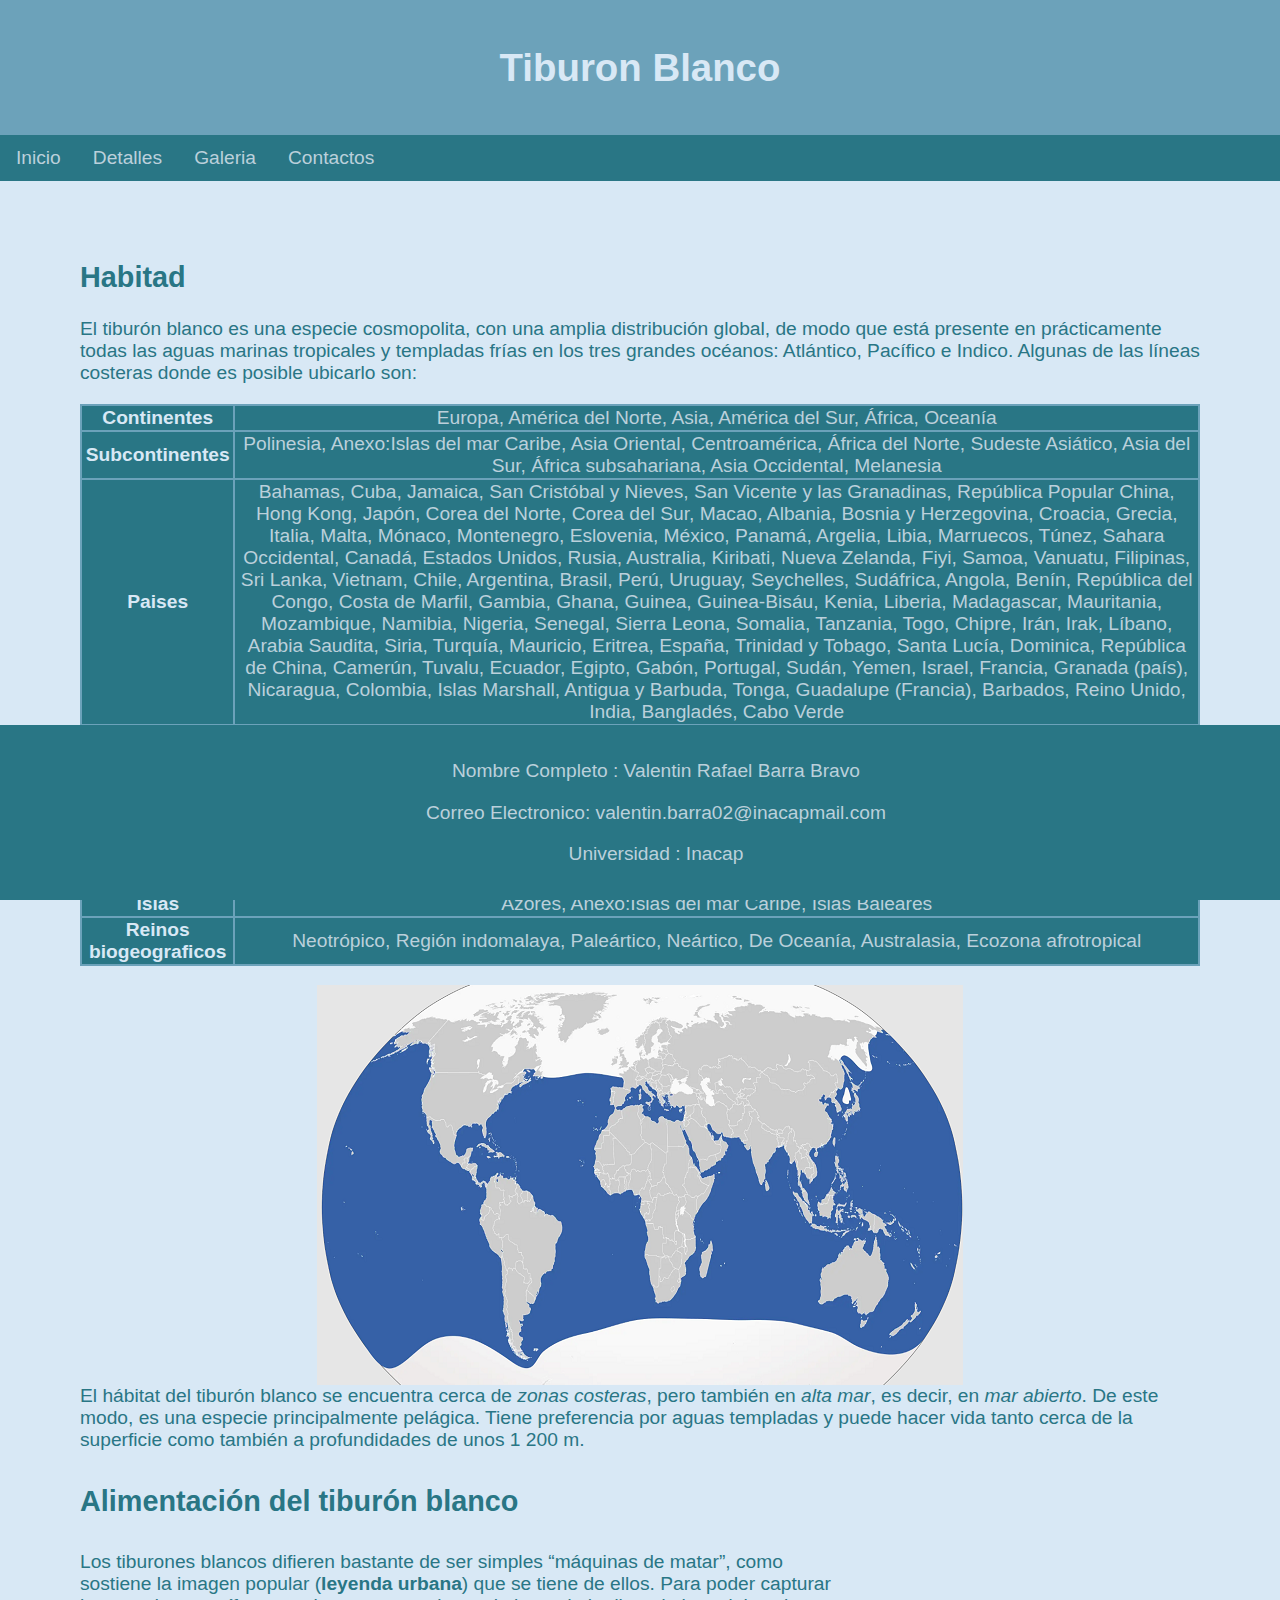
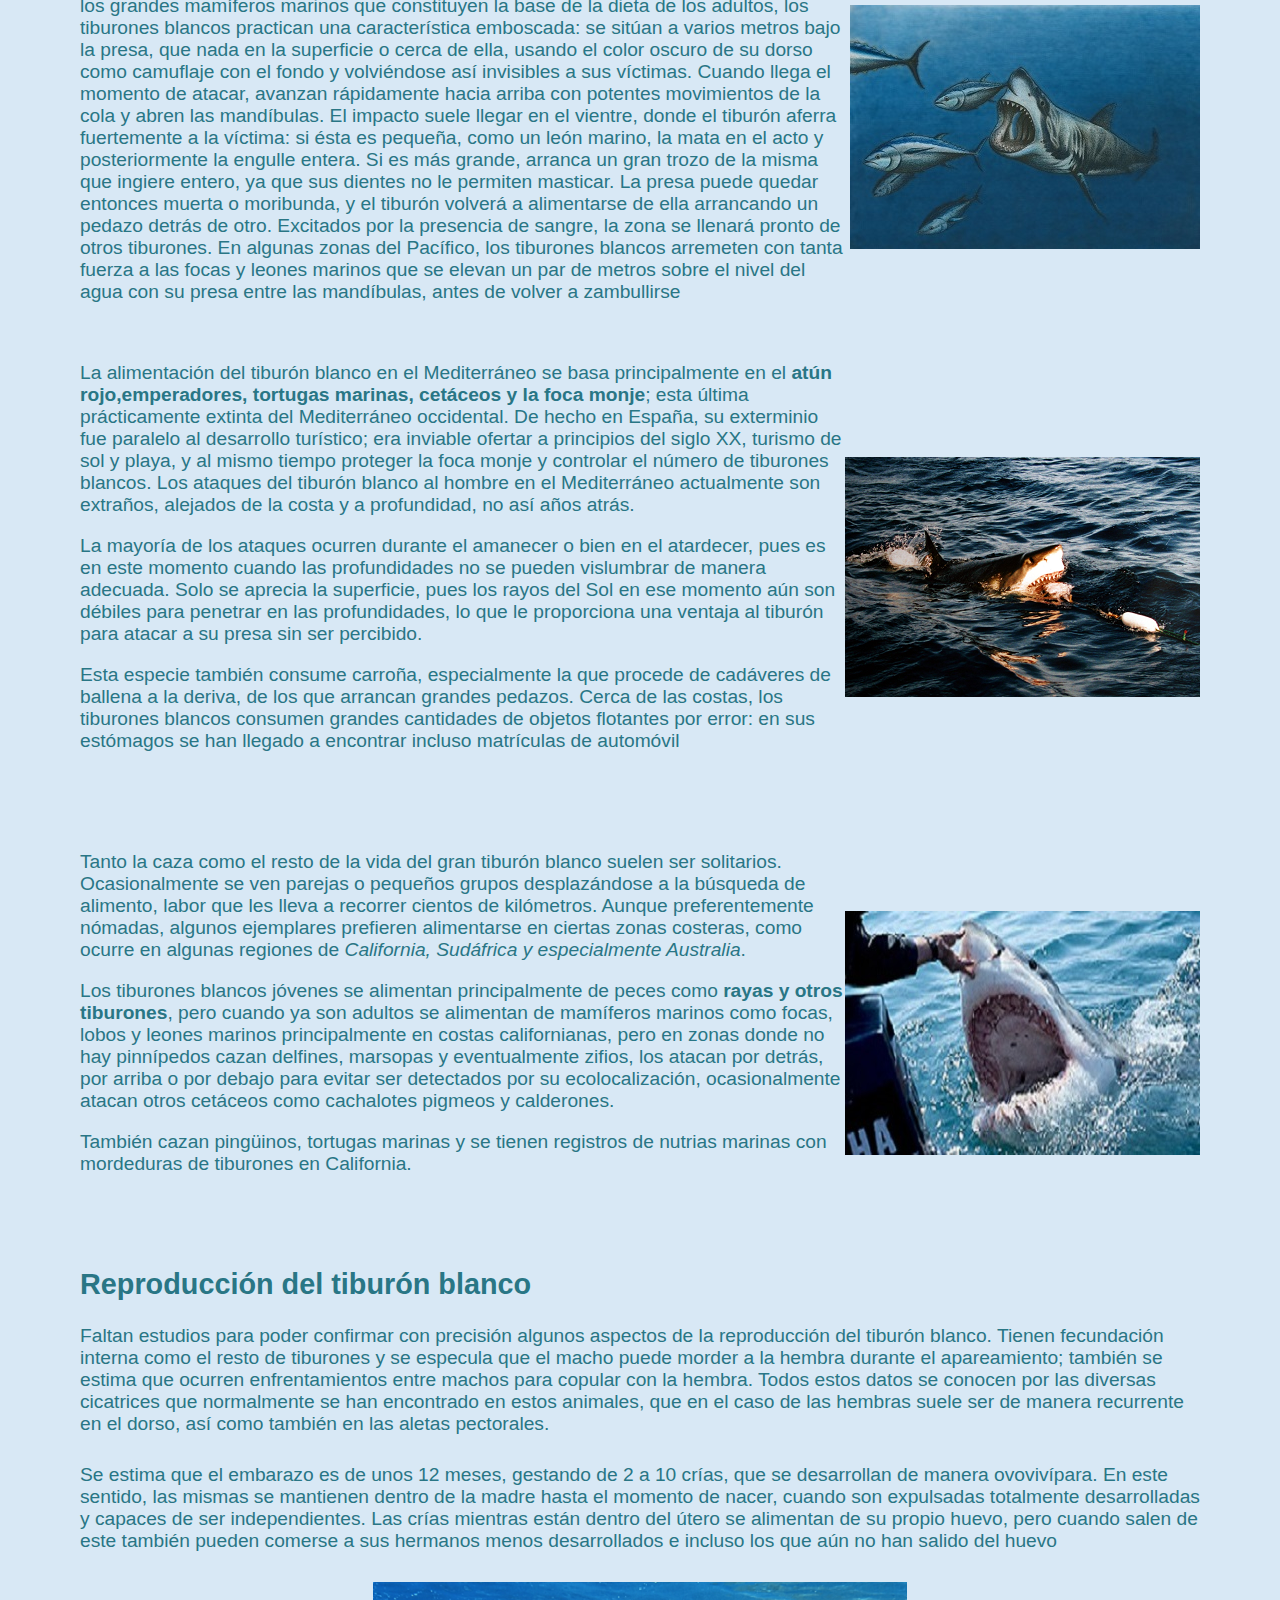
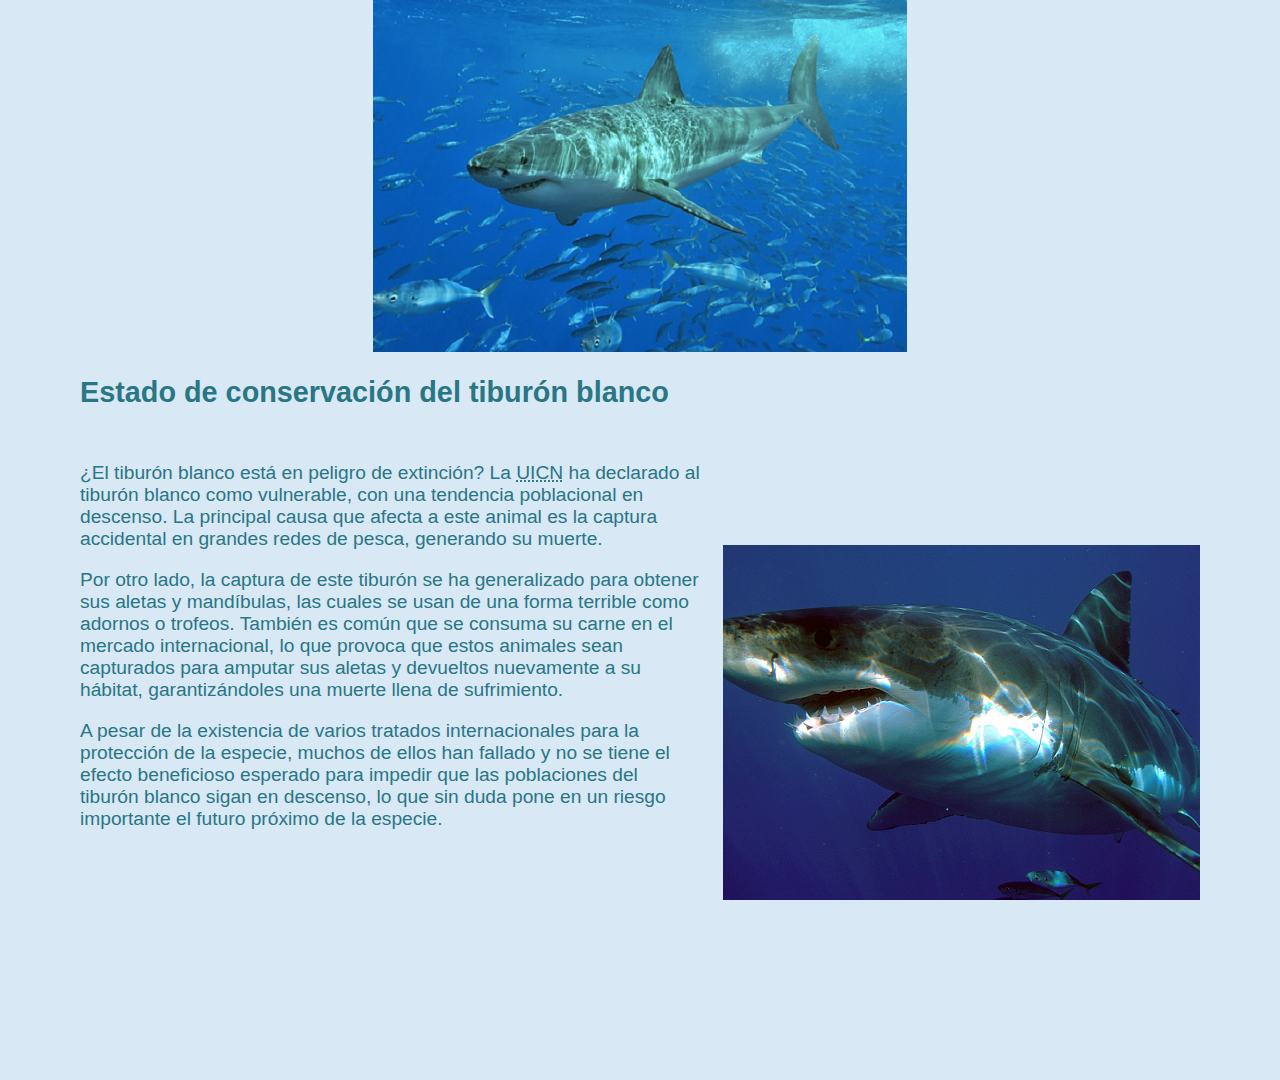
==== detalles.html @ 8aee553f "Add files via upload" ====
<!DOCTYPE html>
<html lang="es">
<head>
    <meta charset="UTF-8">
    <meta name="viewport" content="width=device-width, initial-scale=1.0">
    <title>Detalles del Tiburon Blanco</title>
    <link rel="stylesheet" href="css/estilo.css">
</head>
<body>
    <header>    
        <h1>Tiburon Blanco</h1>
    </header>
    <nav>
        <a href="index.html">Inicio</a>
        <a href="detalles.html">Detalles</a>
        <a href="galeria.html">Galeria</a>
        <a href="contacto.html">Contactos</a>
    </nav>
    <main>
        <h2>Habitad</h2>
        <p>El tiburón blanco es una especie cosmopolita, con una amplia distribución global, de modo que está presente en prácticamente todas las aguas marinas tropicales y templadas frías en los tres grandes océanos: Atlántico, Pacífico e Indico. Algunas de las líneas costeras donde es posible ubicarlo son:</p>
        <table>
            <tr>
                <th>Continentes</th>
                <td>Europa, América del Norte, Asia, América del Sur, África, Oceanía</td>
            </tr>
            <tr>
                <th>Subcontinentes</th>
                <td>Polinesia, Anexo:Islas del mar Caribe, Asia Oriental, Centroamérica, África del Norte, Sudeste Asiático, Asia del Sur, África subsahariana, Asia Occidental, Melanesia</td>
            </tr>
            <tr>
                <th>Paises</th>
                <td>Bahamas, Cuba, Jamaica, San Cristóbal y Nieves, San Vicente y las Granadinas, República Popular China, Hong Kong, Japón, Corea del Norte, Corea del Sur, Macao, Albania, Bosnia y Herzegovina, Croacia, Grecia, Italia, Malta, Mónaco, Montenegro, Eslovenia, México, Panamá, Argelia, Libia, Marruecos, Túnez, Sahara Occidental, Canadá, Estados Unidos, Rusia, Australia, Kiribati, Nueva Zelanda, Fiyi, Samoa, Vanuatu, Filipinas, Sri Lanka, Vietnam, Chile, Argentina, Brasil, Perú, Uruguay, Seychelles, Sudáfrica, Angola, Benín, República del Congo, Costa de Marfil, Gambia, Ghana, Guinea, Guinea-Bisáu, Kenia, Liberia, Madagascar, Mauritania, Mozambique, Namibia, Nigeria, Senegal, Sierra Leona, Somalia, Tanzania, Togo, Chipre, Irán, Irak, Líbano, Arabia Saudita, Siria, Turquía, Mauricio, Eritrea, España, Trinidad y Tobago, Santa Lucía, Dominica, República de China, Camerún, Tuvalu, Ecuador, Egipto, Gabón, Portugal, Sudán, Yemen, Israel, Francia, Granada (país), Nicaragua, Colombia, Islas Marshall, Antigua y Barbuda, Tonga, Guadalupe (Francia), Barbados, Reino Unido, India, Bangladés, Cabo Verde </td>
            </tr>
            <tr>
                <th>Regiones</th>
                <td>Anguila (dependencia), Bermudas, Caribe Neerlandés, Isla de San Martín, Islas Vírgenes Británicas, Islas Vírgenes de los Estados Unidos, Gibraltar, Guernesey, Jersey, San Pedro y Miquelón, Polinesia Francesa, Samoa Americana, Islas Cook, Nueva Caledonia, Isla Norfolk, Islas Pitcairn, Tokelau, San Martín (Países Bajos), Hawái, Terranova y Labrador, Alaska, Columbia Británica, Maine, Martinica, Reunión (Francia), Montserrat </td>
            </tr>
            <tr>
                <th>Oceanos</th>
                <td>Océano Índico, Océano Pacífico, Océano Atlántico</td>
            </tr>
            <tr>
                <th>Mares</th>
                <td>Golfo de México, Mar Rojo, Mar Mediterráneo, Mar de Tasmania, Mar interior de Seto, Mar de Filipinas, Mar de Japón, Mar del Norte, Mar Jónico, Golfo de Guinea, Golfo de California, Mar del Coral, Mar Céltico</td>
            </tr>
            <tr>
                <th>Islas</th>
                <td>Azores, Anexo:Islas del mar Caribe, Islas Baleares</td>
            </tr>
            <tr>
                <th>Reinos biogeograficos</th>
                <td>Neotrópico, Región indomalaya, Paleártico, Neártico, De Oceanía, Australasia, Ecozona afrotropical</td>
            </tr>
        </table>
        <p id="mapa">El hábitat del tiburón blanco se encuentra cerca de <i>zonas costeras</i>, pero también en <i>alta mar</i>, es decir, en <i>mar abierto</i>. De este modo, es una especie principalmente pelágica. Tiene preferencia por aguas templadas y puede hacer vida tanto cerca de la superficie como también a profundidades de unos 1 200 m.</p>
        <h2>Alimentación del tiburón blanco</h2>
        <p id="alimento">Los tiburones blancos difieren bastante de ser simples <q>máquinas de matar</q>, como sostiene la imagen popular (<b>leyenda urbana</b>) que se tiene de ellos. Para poder capturar los grandes mamíferos marinos que constituyen la base de la dieta de los adultos, los tiburones blancos practican una característica emboscada: se sitúan a varios metros bajo la presa, que nada en la superficie o cerca de ella, usando el color oscuro de su dorso como camuflaje con el fondo y volviéndose así invisibles a sus víctimas. Cuando llega el momento de atacar, avanzan rápidamente hacia arriba con potentes movimientos de la cola y abren las mandíbulas. El impacto suele llegar en el vientre, donde el tiburón aferra fuertemente a la víctima: si ésta es pequeña, como un león marino, la mata en el acto y posteriormente la engulle entera. Si es más grande, arranca un gran trozo de la misma que ingiere entero, ya que sus dientes no le permiten masticar. La presa puede quedar entonces muerta o moribunda, y el tiburón volverá a alimentarse de ella arrancando un pedazo detrás de otro. Excitados por la presencia de sangre, la zona se llenará pronto de otros tiburones. En algunas zonas del Pacífico, los tiburones blancos arremeten con tanta fuerza a las focas y leones marinos que se elevan un par de metros sobre el nivel del agua con su presa entre las mandíbulas, antes de volver a zambullirse</p>
        <div id="alimento1">
            <p>La alimentación del tiburón blanco en el Mediterráneo se basa principalmente en el <b>atún rojo,emperadores, tortugas marinas, cetáceos y la foca monje</b>; esta última prácticamente extinta del Mediterráneo occidental. De hecho en España, su exterminio fue paralelo al desarrollo turístico; era inviable ofertar a principios del siglo XX, turismo de sol y playa, y al mismo tiempo proteger la foca monje y controlar el número de tiburones blancos. Los ataques del tiburón blanco al hombre en el Mediterráneo actualmente son extraños, alejados de la costa y a profundidad, no así años atrás.</p>
            <p>La mayoría de los ataques ocurren durante el amanecer o bien en el atardecer, pues es en este momento cuando las profundidades no se pueden vislumbrar de manera adecuada. Solo se aprecia la superficie, pues los rayos del Sol en ese momento aún son débiles para penetrar en las profundidades, lo que le proporciona una ventaja al tiburón para atacar a su presa sin ser percibido.</p>
            <p>Esta especie también consume carroña, especialmente la que procede de cadáveres de ballena a la deriva, de los que arrancan grandes pedazos. Cerca de las costas, los tiburones blancos consumen grandes cantidades de objetos flotantes por error: en sus estómagos se han llegado a encontrar incluso matrículas de automóvil</p>
        </div>
        <div id="alimento2">
            <p>Tanto la caza como el resto de la vida del gran tiburón blanco suelen ser solitarios. Ocasionalmente se ven parejas o pequeños grupos desplazándose a la búsqueda de alimento, labor que les lleva a recorrer cientos de kilómetros. Aunque preferentemente nómadas, algunos ejemplares prefieren alimentarse en ciertas zonas costeras, como ocurre en algunas regiones de <i>California, Sudáfrica y especialmente Australia</i>.</p>
            <p>Los tiburones blancos jóvenes se alimentan principalmente de peces como <b>rayas y otros tiburones</b>, pero cuando ya son adultos se alimentan de mamíferos marinos como focas, lobos y leones marinos principalmente en costas californianas, pero en zonas donde no hay pinnípedos cazan delfines, marsopas y eventualmente zifios, los atacan por detrás, por arriba o por debajo para evitar ser detectados por su ecolocalización, ocasionalmente atacan otros cetáceos como cachalotes pigmeos y calderones.</p>
            <p>También cazan pingüinos, tortugas marinas y se tienen registros de nutrias marinas con mordeduras de tiburones en California.</p>
        </div>
        <h2>Reproducción del tiburón blanco</h2>
        <p>Faltan estudios para poder confirmar con precisión algunos aspectos de la reproducción del tiburón blanco. Tienen fecundación interna como el resto de tiburones y se especula que el macho puede morder a la hembra durante el apareamiento; también se estima que ocurren enfrentamientos entre machos para copular con la hembra. Todos estos datos se conocen por las diversas cicatrices que normalmente se han encontrado en estos animales, que en el caso de las hembras suele ser de manera recurrente en el dorso, así como también en las aletas pectorales.</p>
        <p id="tibu">Se estima que el embarazo es de unos 12 meses, gestando de 2 a 10 crías, que se desarrollan de manera ovovivípara. En este sentido, las mismas se mantienen dentro de la madre hasta el momento de nacer, cuando son expulsadas totalmente desarrolladas y capaces de ser independientes. Las crías mientras están dentro del útero se alimentan de su propio huevo, pero cuando salen de este también pueden comerse a sus hermanos menos desarrollados e incluso los que aún no han salido del huevo</p>
        <h2>Estado de conservación del tiburón blanco</h2>
        <div id="tiburones">
            <p>¿El tiburón blanco está en peligro de extinción? La <abbr title="Unión Internacional para la Conservación de la Naturaleza">UICN</abbr> ha declarado al tiburón blanco como vulnerable, con una tendencia poblacional en descenso. La principal causa que afecta a este animal es la captura accidental en grandes redes de pesca, generando su muerte.</p>
            <p>Por otro lado, la captura de este tiburón se ha generalizado para obtener sus aletas y mandíbulas, las cuales se usan de una forma terrible como adornos o trofeos. También es común que se consuma su carne en el mercado internacional, lo que provoca que estos animales sean capturados para amputar sus aletas y devueltos nuevamente a su hábitat, garantizándoles una muerte llena de sufrimiento.</p>
            <p>A pesar de la existencia de varios tratados internacionales para la protección de la especie, muchos de ellos han fallado y no se tiene el efecto beneficioso esperado para impedir que las poblaciones del tiburón blanco sigan en descenso, lo que sin duda pone en un riesgo importante el futuro próximo de la especie.</p>  
        </div>
    </main>
    <footer>
        <p>Nombre Completo : Valentin Rafael Barra Bravo</p>
        <p>Correo Electronico: valentin.barra02@inacapmail.com</p>
        <p>Universidad : Inacap</p>
    </footer>
</body>
</html>
---- css/estilo.css ----
body {
    font-family: 'Gill Sans', 'Gill Sans MT', Calibri, 'Trebuchet MS', sans-serif;
    font-size: 1.2em;
    margin: 0px;
    background-color: #d8e8f5;
    color: #297685;
}
header {
    text-align: center;
    background-color: #6ca2ba;
    padding: 20px;
    color: #d8e8f5;
    font-family: 'Franklin Gothic Medium', 'Arial Narrow', Arial, sans-serif;
}
nav {
    background-color: #297685;
    overflow: hidden;
}
nav a {
    display: block;
    padding: 12px 16px;
    float: left;
    color: #bbd0db;
    text-decoration: none;
}
nav a:hover {
    background-color: #d8e8f5;
    color: #297685;
}
main {
    margin: 80px 80px 180px;
}
footer {
    text-align: center;
    background-color: #297685;
    padding: 16px;
    position: fixed;
    bottom: 0px;
    width: 100%;
}
footer p {
    color: #bbd0db;
}
p {
    color: #297685;
    font-family: 'Gill Sans', 'Gill Sans MT', Calibri, 'Trebuchet MS', sans-serif;
}
ol {
    color: #297685;
}

/*inicio*/

#tiburon {
    padding: 30px 450px 30px 30px;
    font-family: 'Gill Sans', 'Gill Sans MT', Calibri, 'Trebuchet MS', sans-serif;
    color: #d8e8f5;
    background: #6ca2ba url("../imagenes/puntero-blanco.jpg") no-repeat right;
}
#caracteristicas {
    background-color:#6ca2ba;
    padding: 30px 30px 30px 400px ;
    font-family: 'Gill Sans', 'Gill Sans MT', Calibri, 'Trebuchet MS', sans-serif;
    color: #d8e8f5;
    background-image: url("../imagenes/tiburon.jpg");
    background-position: left;
    background-repeat: no-repeat;
}
#vive {
    background-color:#6ca2ba;
    padding: 30px 30px 400px;
    font-family: 'Gill Sans', 'Gill Sans MT', Calibri, 'Trebuchet MS', sans-serif;
    color: #d8e8f5; 
    background-image: url("../imagenes/Características-del-Tiburón-Blanco.jpg");
    background-position: bottom;
    background-repeat: no-repeat;
}

/*Fin de inicio*/

/*Detalles*/

table, th, td {
    font-family: 'Gill Sans', 'Gill Sans MT', Calibri, 'Trebuchet MS', sans-serif;
    border: 2px solid #6ca2ba;
    border-collapse: collapse;
}
th, td {
    border-color: #6ca2ba;
}
th, td {
    background-color: #297685;
}
th {
    color: #d8e8f5;
}
td {
    text-align: center;
    color: #bbd0db;
}
#mapa {
    padding: 400px 0px 10px 0px;
    background-image: url("../imagenes/mapa.png");
    background-repeat: no-repeat;
    background-position: top;
}
#alimento {
    padding: 10px 350px 10px 0px;
    background-image: url("../imagenes/alimento.jpg");
    background-position: right;
    background-repeat: no-repeat;
}
#alimento2 {
    padding: 10px 350px 50px 0px;
    background-image: url("../imagenes/alimento2.jpg");
    background-position: right;
    background-repeat: no-repeat;
}
#alimento1 {
    padding: 10px 350px 50px 0px;
    background-image: url("../imagenes/alimento1.png");
    background-position: right;
    background-repeat: no-repeat;
}
#tibu {
    padding: 10px 0px 400px 0px;
    background-image: url("../imagenes/tibu.png");
    background-position: bottom;
    background-repeat: no-repeat;
}
#tiburones {
    padding: 10px 500px 50px 0px;
    background-image: url("../imagenes/tiburones.png");
    background-position: right bottom;
    background-repeat: no-repeat;
}

/*Fin de detalles*/

/*Galeria*/

div.galeria {
    margin: 10px 50px;
    float: left;
    width: 160px;
}
div.galeria:hover {
    border: 1px solid #d8e8f5;
}
div.galeria img {
    width: 250px;
    height: 200px;
    border: #297685 solid 1px;
}

/*Fin de la galeria*/

/*Pagina de contacto*/

form {
    margin: 0 auto;
    padding: 45px 60px;
    border: #297685 solid 1px;
    text-align: left;
    width: 340px;
    font-family: 'Gill Sans', 'Gill Sans MT', Calibri, 'Trebuchet MS', sans-serif;
    display: flex;
    flex-direction: column;
    border-radius: 15px;
}
form h2 {
    font-size: 35px;
}
label {
    color: #297685;
    font-size: 15px;
    font-weight: 600;
    margin-bottom: 15px;
}
input, textarea {
    padding: 15px 25px;
    border-radius: 20px;
    margin-bottom: 15px;
    background-color: #6ca2ba;
    border: 2px solid #297685;
    color: #d8e8f5;
    outline: none;
}

/* final de contacto*/
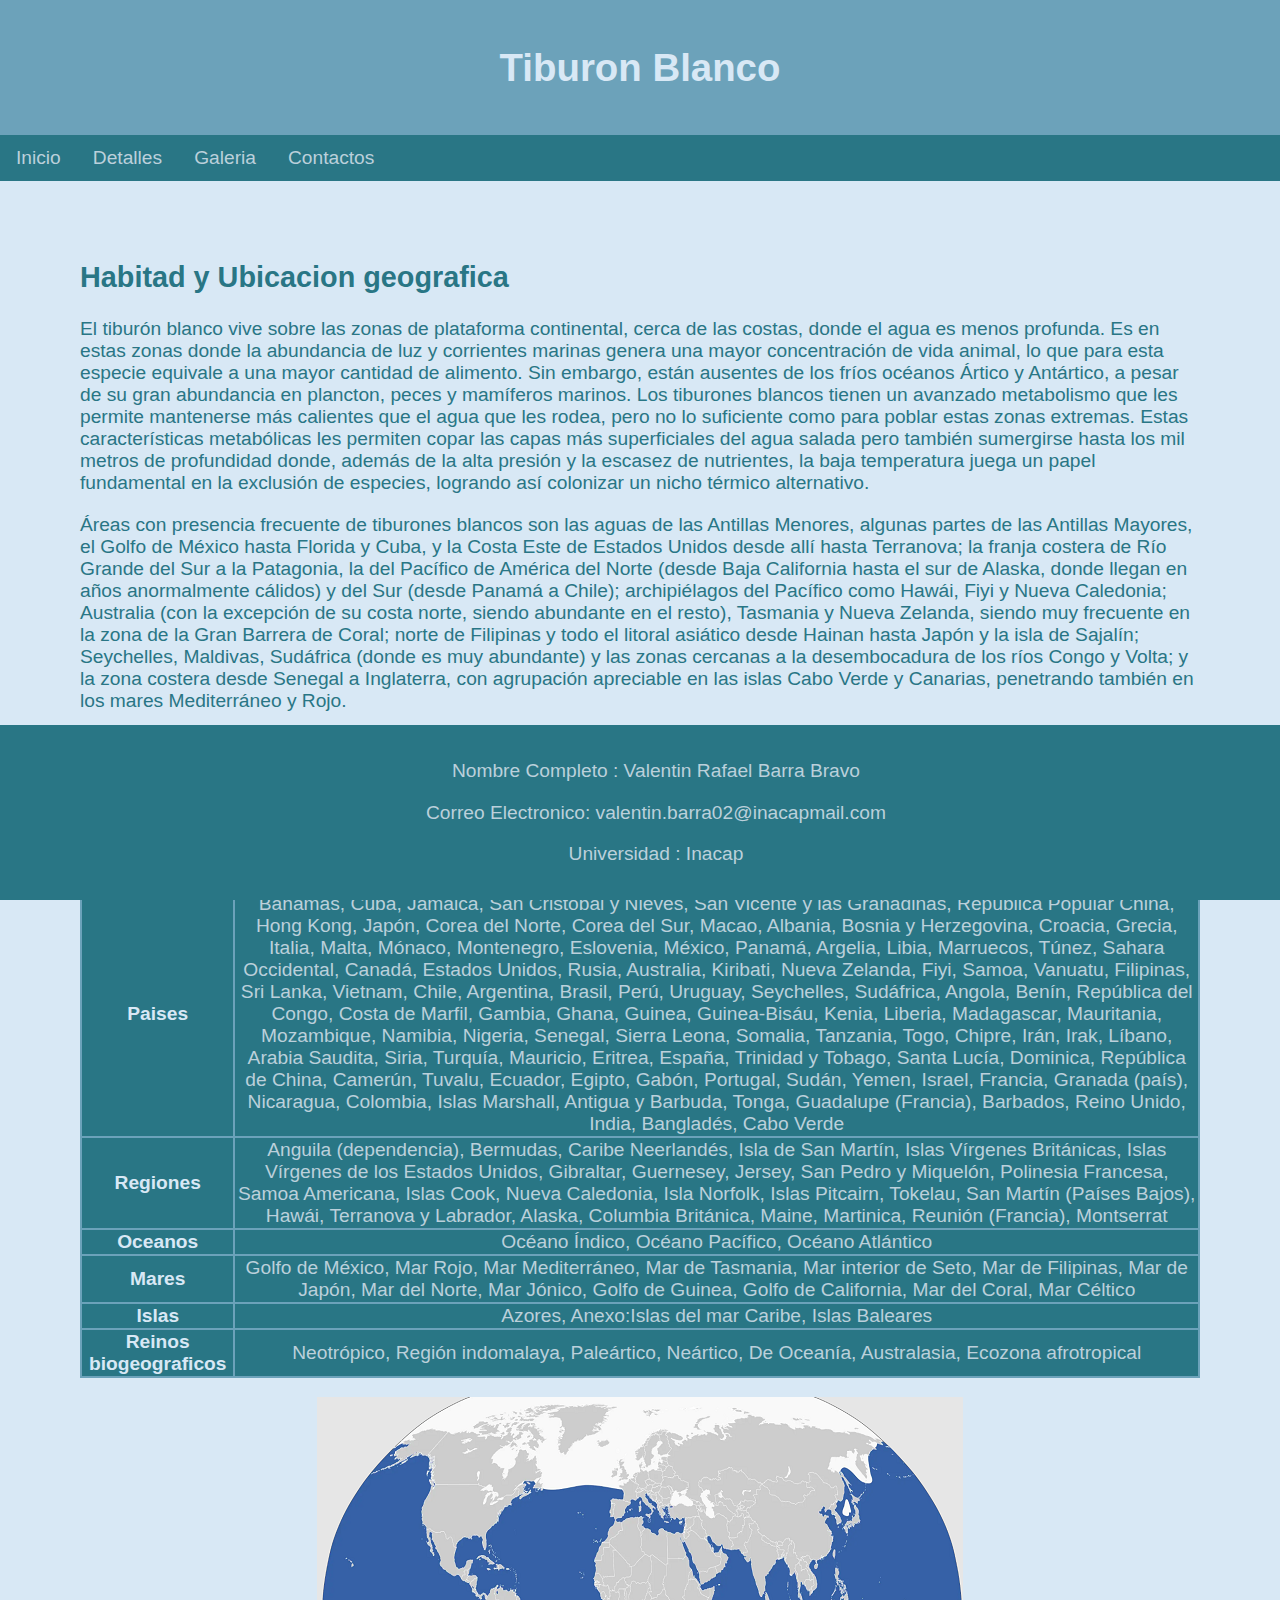
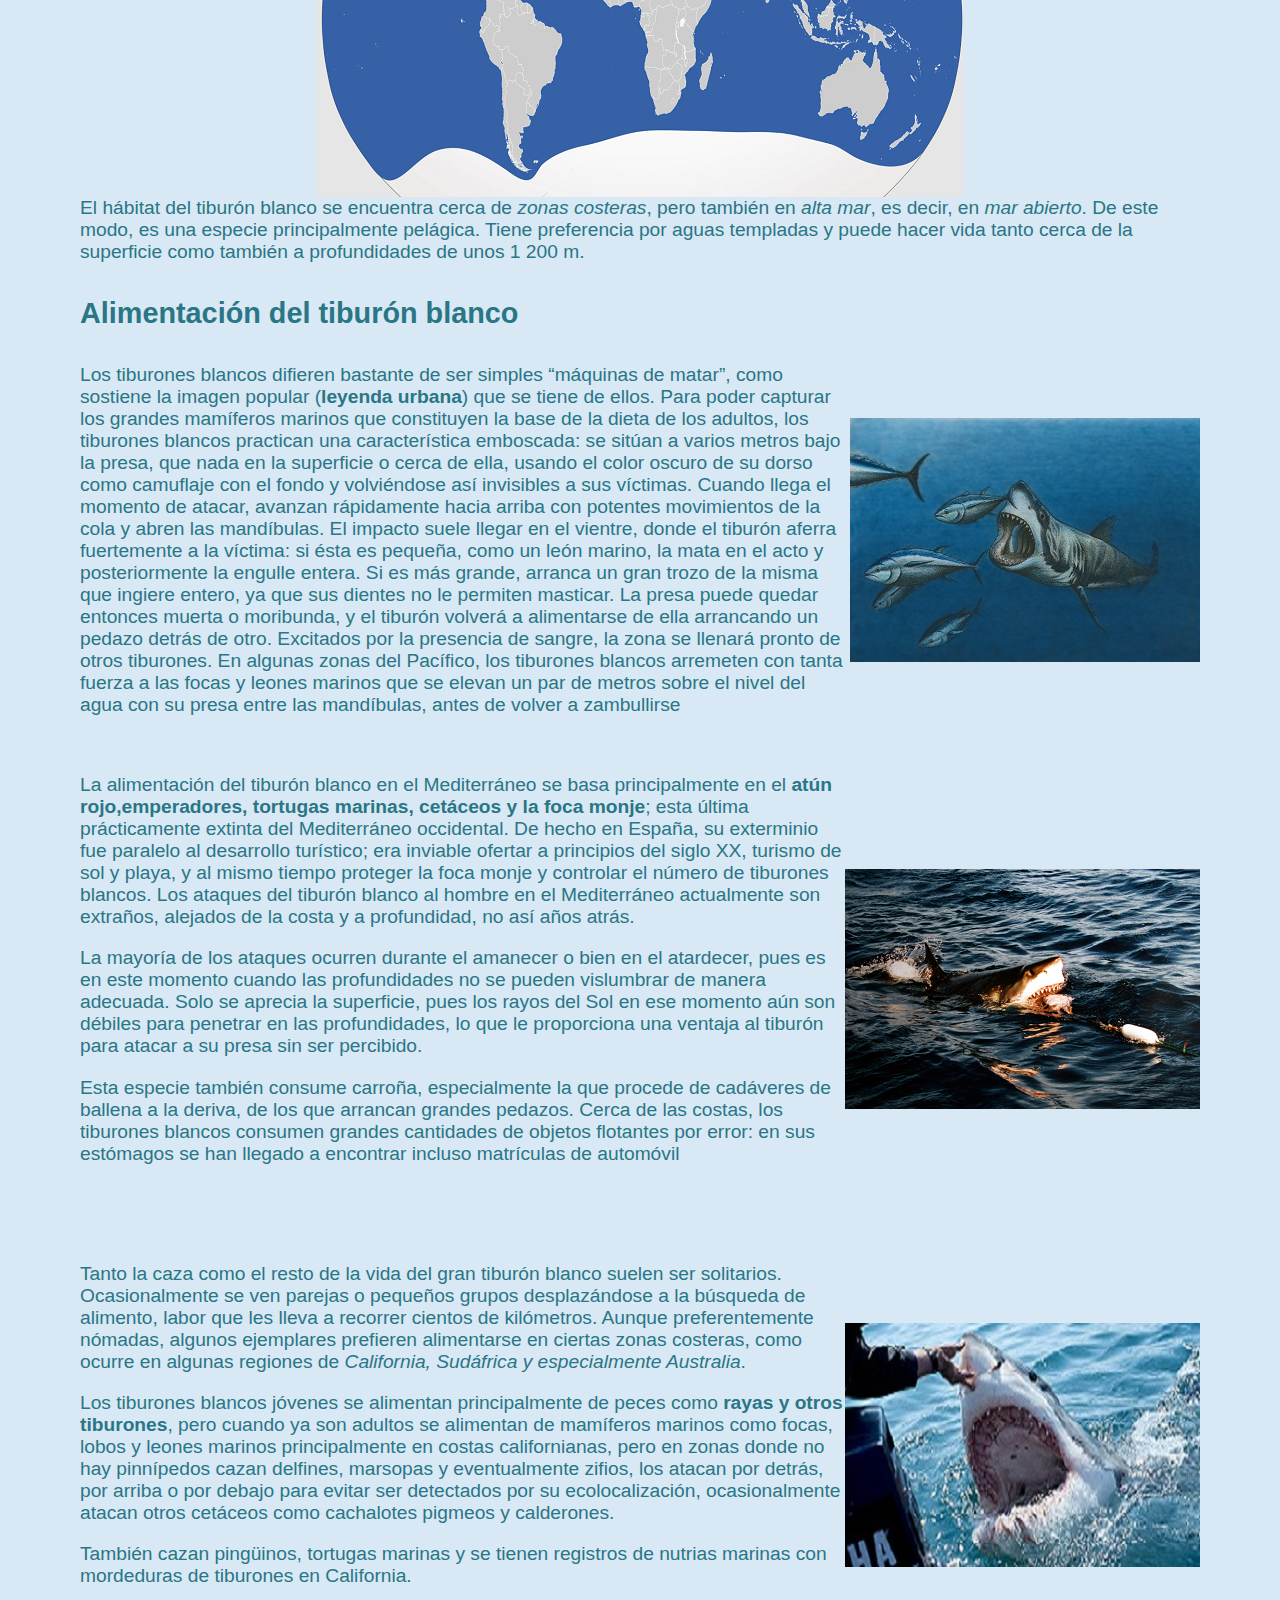
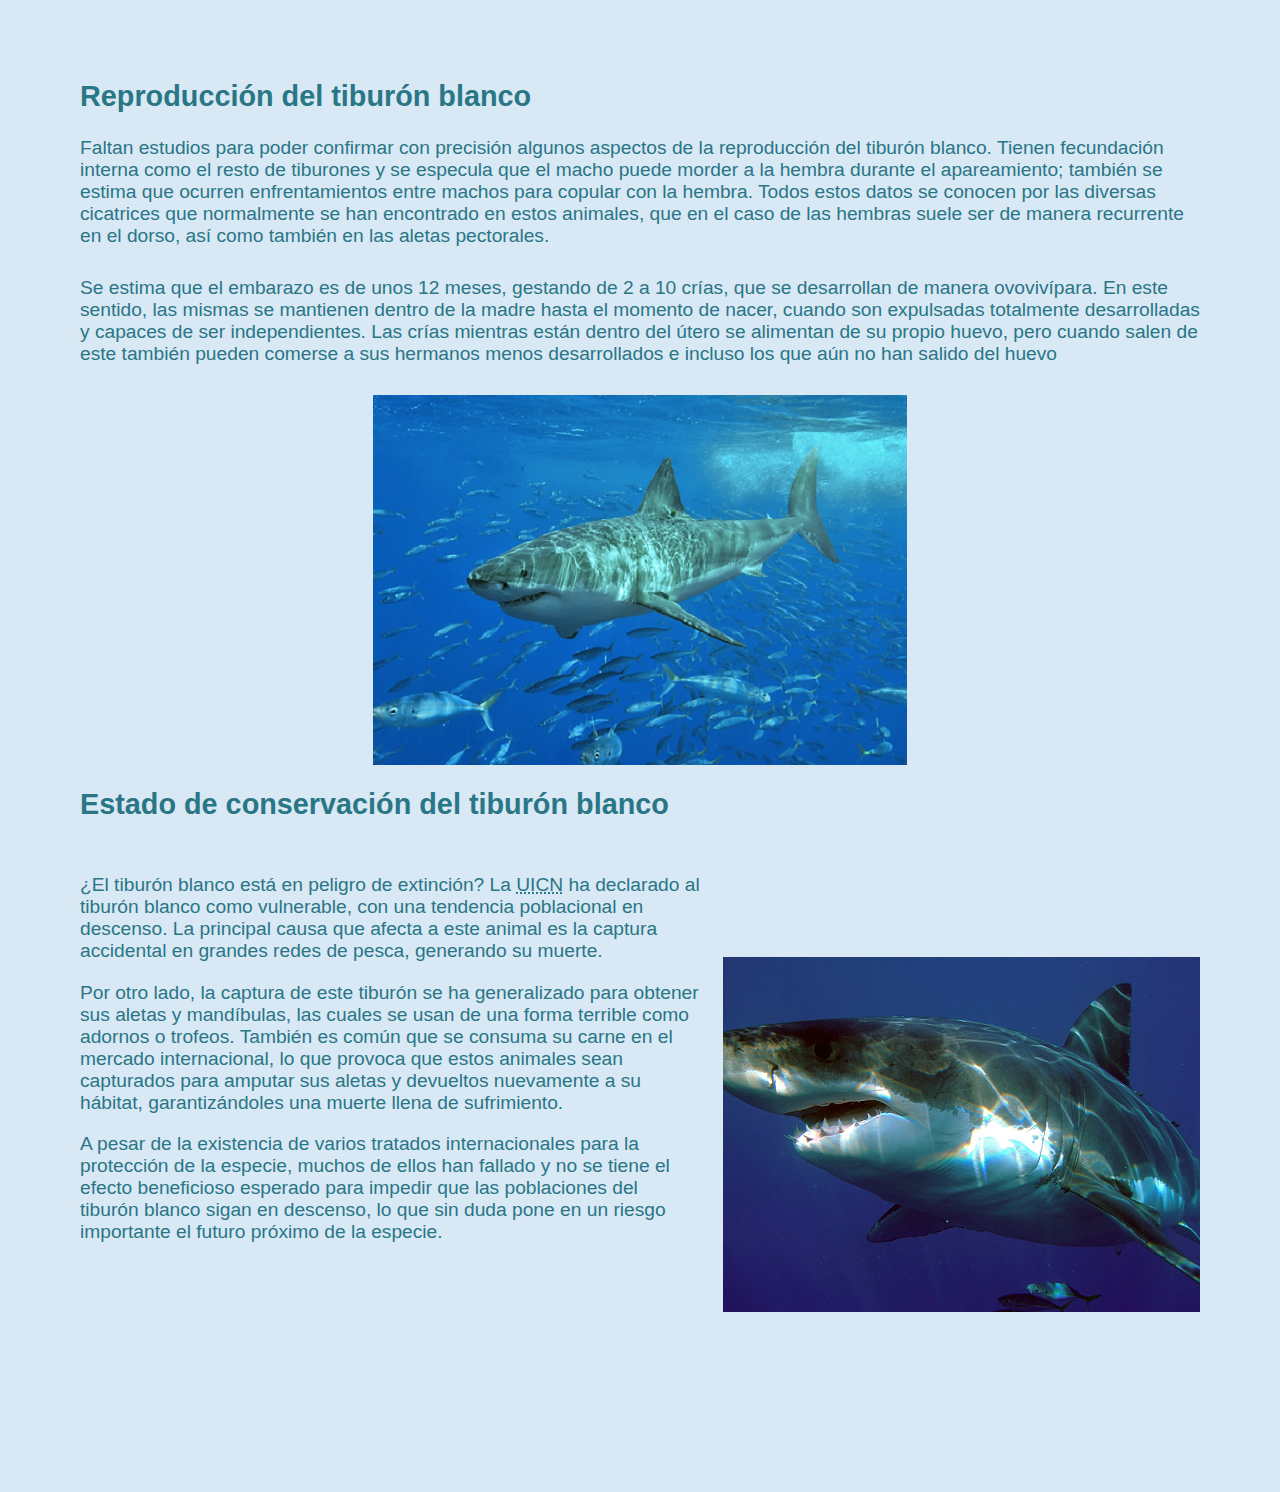
==== commit 5df559d0: "detalles.html" ====
--- a/detalles.html
+++ b/detalles.html
@@ -17,7 +17,9 @@
         <a href="contacto.html">Contactos</a>
     </nav>
     <main>
-        <h2>Habitad</h2>
+        <h2>Habitad y Ubicacion geografica</h2>
+        <p>El tiburón blanco vive sobre las zonas de plataforma continental, cerca de las costas, donde el agua es menos profunda. Es en estas zonas donde la abundancia de luz y corrientes marinas genera una mayor concentración de vida animal, lo que para esta especie equivale a una mayor cantidad de alimento. Sin embargo, están ausentes de los fríos océanos Ártico y Antártico, a pesar de su gran abundancia en plancton, peces y mamíferos marinos. Los tiburones blancos tienen un avanzado metabolismo que les permite mantenerse más calientes que el agua que les rodea, pero no lo suficiente como para poblar estas zonas extremas. Estas características metabólicas les permiten copar las capas más superficiales del agua salada pero también sumergirse hasta los mil metros de profundidad donde, además de la alta presión y la escasez de nutrientes, la baja temperatura juega un papel fundamental en la exclusión de especies, logrando así colonizar un nicho térmico alternativo.</p>
+        <p>Áreas con presencia frecuente de tiburones blancos son las aguas de las Antillas Menores, algunas partes de las Antillas Mayores, el Golfo de México hasta Florida y Cuba, y la Costa Este de Estados Unidos desde allí hasta Terranova; la franja costera de Río Grande del Sur a la Patagonia, la del Pacífico de América del Norte (desde Baja California hasta el sur de Alaska, donde llegan en años anormalmente cálidos) y del Sur (desde Panamá a Chile); archipiélagos del Pacífico como Hawái, Fiyi y Nueva Caledonia; Australia (con la excepción de su costa norte, siendo abundante en el resto), Tasmania y Nueva Zelanda, siendo muy frecuente en la zona de la Gran Barrera de Coral; norte de Filipinas y todo el litoral asiático desde Hainan hasta Japón y la isla de Sajalín; Seychelles, Maldivas, Sudáfrica (donde es muy abundante) y las zonas cercanas a la desembocadura de los ríos Congo y Volta; y la zona costera desde Senegal a Inglaterra, con agrupación apreciable en las islas Cabo Verde y Canarias, penetrando también en los mares Mediterráneo y Rojo.</p>
         <p>El tiburón blanco es una especie cosmopolita, con una amplia distribución global, de modo que está presente en prácticamente todas las aguas marinas tropicales y templadas frías en los tres grandes océanos: Atlántico, Pacífico e Indico. Algunas de las líneas costeras donde es posible ubicarlo son:</p>
         <table>
             <tr>
@@ -82,4 +84,4 @@
         <p>Universidad : Inacap</p>
     </footer>
 </body>
-</html>+</html>
